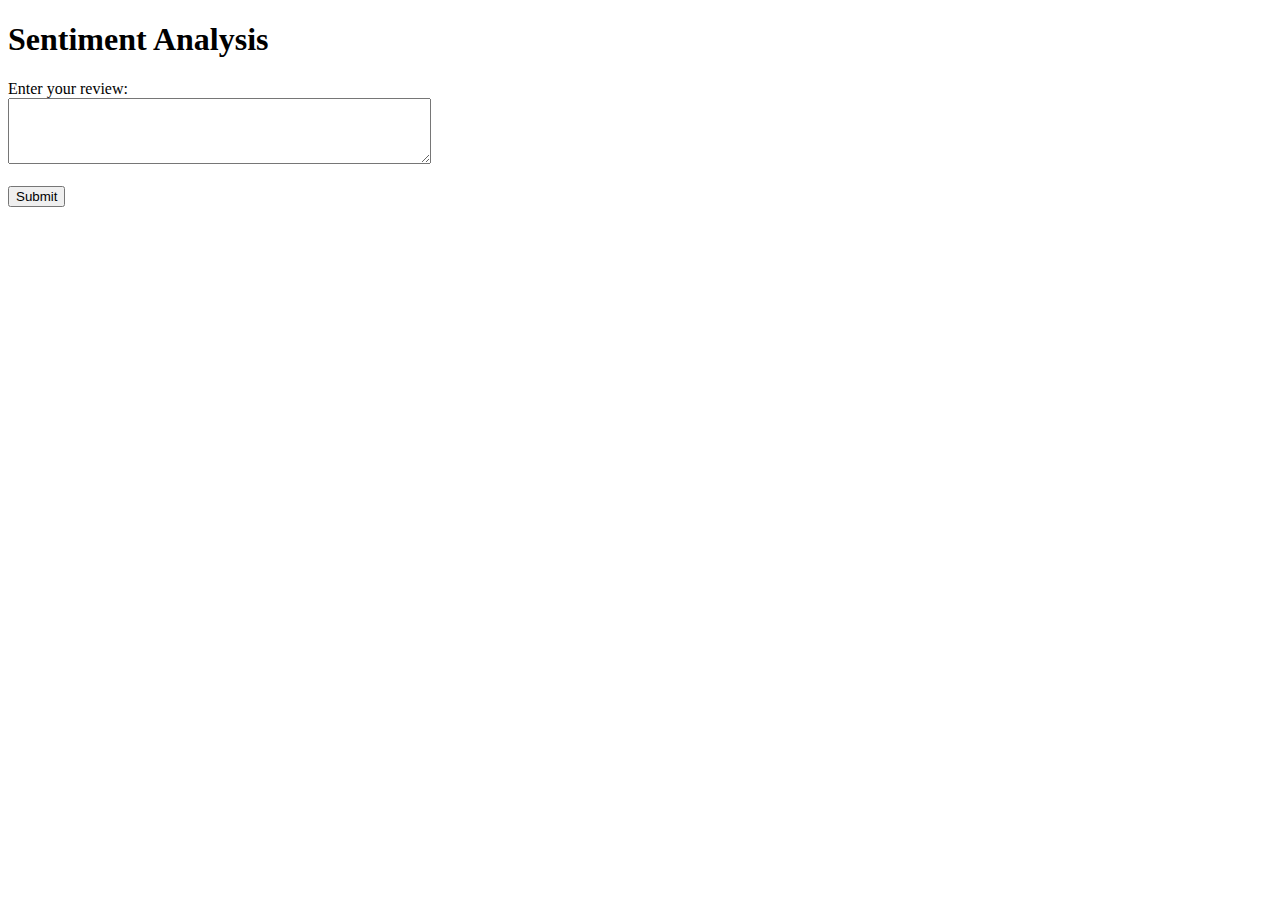
==== templates/index.html @ 6d539cbc "Minor Changes" ====
<!DOCTYPE html>
<html>
<head>
    <title>Sentiment Analysis</title>
</head>
<body>
    <h1>Sentiment Analysis</h1>
    <form action="/analyze" method="post">
        <label for="review">Enter your review:</label><br>
        <textarea id="review" name="review" rows="4" cols="50"></textarea><br><br>
        <input type="submit" value="Submit">
    </form>
</body>
</html>
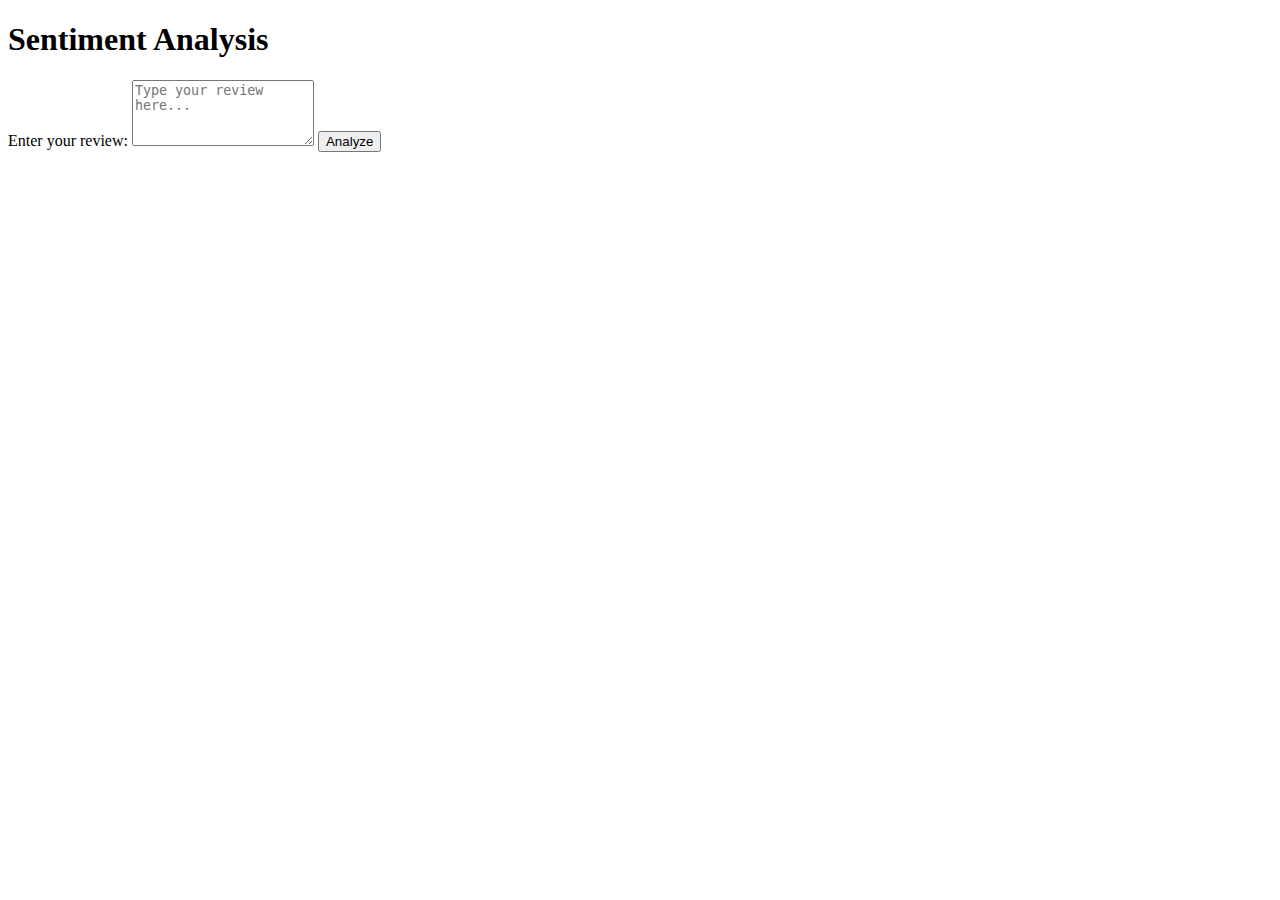
==== commit c400e578: "Update index.html" ====
--- a/templates/index.html
+++ b/templates/index.html
@@ -2,14 +2,17 @@
 <html>
 <head>
     <title>Sentiment Analysis</title>
+    <link rel="stylesheet" href="styles.css">
+    <link rel="stylesheet" href="form.css">
 </head>
 <body>
     <h1>Sentiment Analysis</h1>
     <form action="/analyze" method="post">
-        <label for="review">Enter your review:</label><br>
-        <textarea id="review" name="review" rows="4" cols="50"></textarea><br><br>
-        <input type="submit" value="Submit">
+        <label for="review">Enter your review:</label>
+        <textarea id="review" name="review" placeholder="Type your review here..." rows="4" required></textarea>
+        <input type="submit" value="Analyze">
     </form>
 </body>
 </html>
 
+
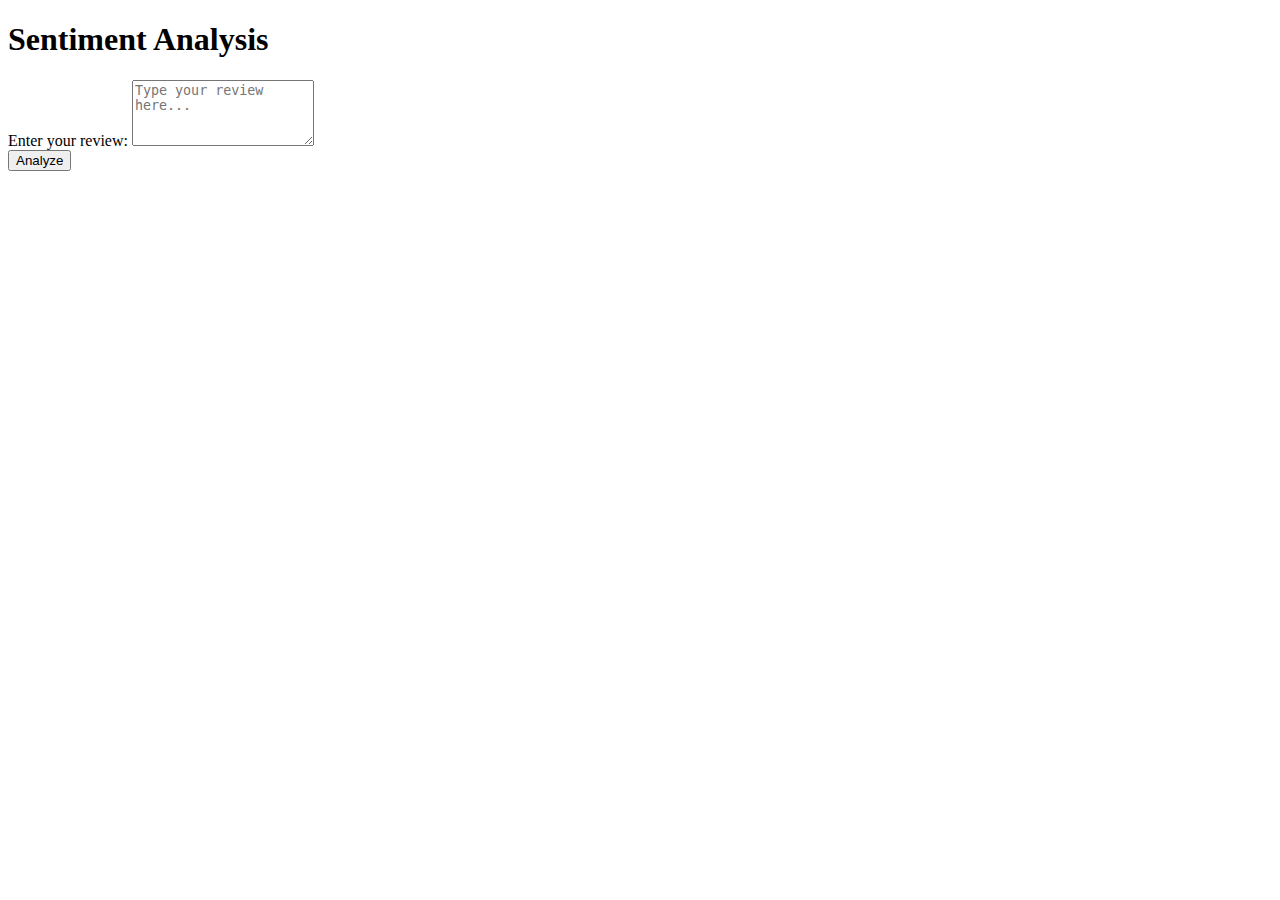
==== commit fb99e172: "Minor Changes" ====
--- a/templates/index.html
+++ b/templates/index.html
@@ -2,14 +2,16 @@
 <html>
 <head>
     <title>Sentiment Analysis</title>
-    <link rel="stylesheet" href="styles.css">
-    <link rel="stylesheet" href="form.css">
+    <link rel="stylesheet" href="static/styles.css">
+    <link rel="stylesheet" href="static/form.css">
 </head>
 <body>
     <h1>Sentiment Analysis</h1>
     <form action="/analyze" method="post">
         <label for="review">Enter your review:</label>
+        
         <textarea id="review" name="review" placeholder="Type your review here..." rows="4" required></textarea>
+        <br>
         <input type="submit" value="Analyze">
     </form>
 </body>
